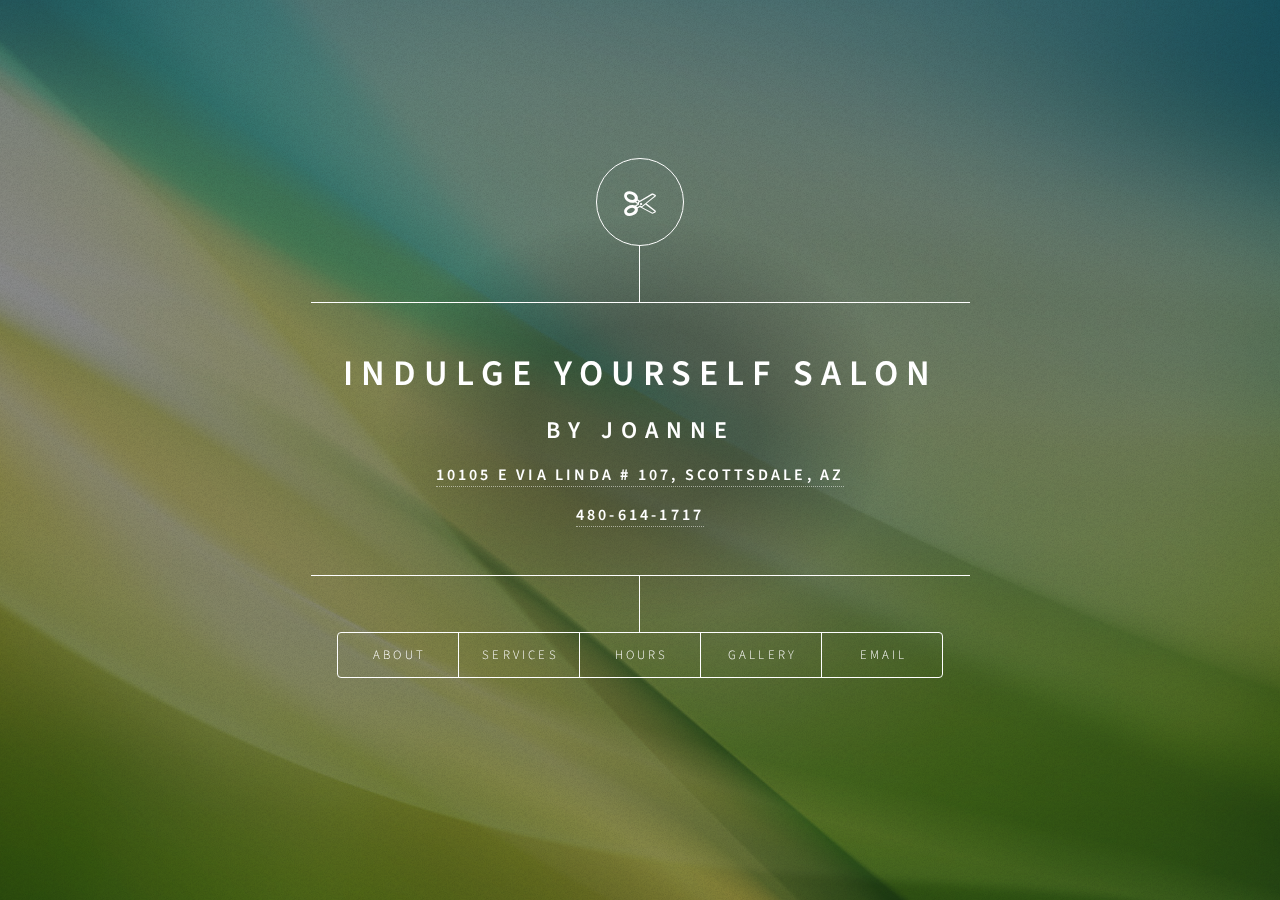
==== index.html @ 1e0bd19a "wain" ====
<!DOCTYPE HTML>
<!--
	Dimension by HTML5 UP
	html5up.net | @ajlkn
	Free for personal and commercial use under the CCA 3.0 license (html5up.net/license)
-->
<html>
	<head>
		<title>Indulge Yourself Salon</title>
		<meta charset="utf-8" />
		<meta name="viewport" content="width=device-width, initial-scale=1, user-scalable=no" />
		<link rel="stylesheet" href="assets/css/main.css" />
		<noscript><link rel="stylesheet" href="assets/css/noscript.css" /></noscript>
	</head>
	<body class="is-preload">

		<!-- Wrapper -->
			<div id="wrapper">

				<!-- Header -->
					<header id="header">
						<div class="logo">
							<span class="icon fa-scissors"></span>
						</div>
						<div class="content">
							<div class="inner">
								<h1>Indulge Yourself Salon</h1>
								<h2>By Joanne</h2>
								<h3><a href="https://www.google.com/maps/place/Indulge+Yourself+Salon/@33.5732045,-111.8633757,15z/data=!4m12!1m6!3m5!1s0x0:0x8d063bb800acb0d!2sIndulge+Yourself+Salon!8m2!3d33.5732045!4d-111.8633757!3m4!1s0x0:0x8d063bb800acb0d!8m2!3d33.5732045!4d-111.8633757" target="_blank">10105 E Via Linda # 107, Scottsdale, AZ</a></a></h3>
								<h3><a href="tel:480-614-1717">480-614-1717</a></a></h3>
							</div>
						</div>
						<nav>
							<ul>
								<li><a href="#about">About</a></li>
								<li><a href="#services">Services</a></li>
								<li><a href="#hours">Hours</a></li>
								<li><a href="#gallery">Gallery</a></li>
								<li><a href="#email">Email</a></li>
								<!--<li><a href="#elements">Elements</a></li>-->
							</ul>
						</nav>
					</header>

				<!-- Main -->
					<div id="main">

						<!-- Services -->
							<article id="services">
								<h2 class="major">Services</h2>
								<span class="image main"><img src="images/salonPanoramaCropped.jpeg" alt="" /></span>
								<h3 class="major">Hair Services</h3>
									<div class="grid-container1" style="padding-left:60px;">
										<div class="grid-item"><p>Women's Haircut &amp; Styling</p></div><div>60+</div>
										<div class="grid-item"><p>Men's Haircut &amp; Styling</p></div><div>37+</div>
										<div class="grid-item"><p>Styling Only</p></div><div>40+</div>
										<div class="grid-item"><p>Up-Do</p></div><div>60+</div>
										<div class="grid-item"><p>Child's Haircut &amp; Styling (ages under 10)</p></div><div>25</div>
										<div class="grid-item"><p>Girl's Haircut &amp; Styling (ages 10 ~ 17)</p></div><div>45+</div>
										<div class="grid-item"><p>Young Men's Haircut (ages 10~17)</p></div><div>31</div>
									</div>
								<h3 class="major">Color</h3>
									<div class="grid-container1" style="padding-left:60px;">
										<div class="grid-item"><p>Full Color</p></div><div>65+</div>
										<div class="grid-item"><p>Partial Highlights</p></div><div>78+</div>
										<div class="grid-item"><p>Full Highlights</p></div><div>90+</div>
										<div class="grid-item"><p>Color Correction</p></div><div>Consultation Required</div>
									</div>
								<h3 class="major">Perm/Relaxing</h3>
									<div class="grid-container1" style="padding-left:60px;">
										<div class="grid-item"><p>Perm</p></div><div>85+</div>
										<div class="grid-item"><p>Relaxer</p></div><div>85+</div>
									</div>
								<h3 class="major">Treatment</h3>
									<div class="grid-container1" style="padding-left:60px;">
										<div class="grid-item"><p>Deep Conditioning</p></div><div>26</div>
									</div>
							</article>

						<!-- About -->
							<article id="about">
								<h2 class="major">About</h2>
							<!-- <div style="opacity: 0 ! important"> -->
								<span class="image main" style="width:30% ! important; background-color:rgba(255,0,0,0) ! important; align:center ! important;"><img class="image main" src="images/joanne.png" alt="" /></span>
								<!-- </div> -->
								<p>Meet Joanne! She is an experienced hair stylist and the owner of Indulge Yourself Salon. With well over ten years of experience as a stylist, as well as numerous years as a business owner and manager, Joanne decided to open up her own salon right here in Scottsdale.</p>
								<p>Whether you need extensions, colouring, threading, or even a standard trim, our customers can rest assured that they will leave satisfied thanks to our skilled professionals. We use the highest quality products and equipment for our work, much of which can be viewed and purchased separately within the store.</p>
								<p>Got a group that needs preparation? No problem! Indulge Yourself Salon also can host wedding bridal parties and events thanks to our flexible hours and customer-focused practices. Feel free to get in contact either our receptionist either by phone or email to book an appointment, answer any questions, or even apply to join our team!</p>
							</article>

						<!-- Hours -->
						<article id="hours">
							<h2 class="major">Hours</h2>
							<span class="image main"><img src="images/salonFront1.jpeg" alt="" /></span>
								<div class="grid-container1">
									<div class="grid-item"><h4 class="major" style="padding-bottom:1px ! important;">Tuesday ~ Friday</h4></div><div>9:00 to 6:00</p></div>
									<div class="grid-item"><h4 class="major" style="padding-bottom:1px ! important;">Saturday</h4></div><div>9:00 to 5:00</p></div>
									<div class="grid-item"><h4 class="major" style="padding-bottom:1px ! important;">Sunday &amp; Monday</h4></div><div>Closed</p></div>
								</div>
						</article>

						<!-- Gallery -->
							<article id="gallery">
								<h2 class="major">Gallery</h2>
								<div class="row"> 
									<div class="column">
										<img class="image" src="images/gallery/1.jpeg">
										<img class="image" src="images/gallery/2.jpeg">
										<img class="image" src="images/gallery/3.jpeg">
										<img class="image" src="images/gallery/4.jpeg">
										<img class="image" src="images/gallery/5.jpeg">
									</div>
									<div class="column">
										<img class="image" src="images/gallery/6.jpeg">
										<img class="image" src="images/gallery/7.jpeg">
										<img class="image" src="images/gallery/8.jpeg">
										<img class="image" src="images/gallery/9.jpeg">
									</div> 
									<div class="column">
										<img class="image" src="images/gallery/10.jpeg">
										<img class="image" src="images/gallery/11.jpeg">
										<img class="image" src="images/gallery/13.jpeg">
										<img class="image" src="images/gallery/12.jpeg">
									</div>
								</div>
							</article>

						<!-- Contact -->
							<article id="email">
								<h2 class="major">Email</h2>
								<form action="https://formspree.io/jnissan2@hotmail.com" method="POST" />
									<div class="fields">
										<div class="field half">
											<label for="name">Name</label>
											<input type="text" name="name" id="name" />
										</div>
										<div class="field half">
											<label for="email">Email</label>
											<input type="text" name="email" id="email" />
										</div>
										<div class="field">
											<label for="message">Message</label>
											<textarea name="message" id="message" rows="4"></textarea>
										</div>
									</div>
									<ul class="actions">
										<li><input type="submit" value="Send Message" class="primary" /></li>
										<li><input type="reset" value="Reset" /></li>
									</ul>
								</form>
							</article>

						<!-- Elements -->
							<article id="elements">
								<h2 class="major">Elements</h2>

								<section>
									<h3 class="major">Text</h3>
									<p>This is <b>bold</b> and this is <strong>strong</strong>. This is <i>italic</i> and this is <em>emphasized</em>.
									This is <sup>superscript</sup> text and this is <sub>subscript</sub> text.
									This is <u>underlined</u> and this is code: <code>for (;;) { ... }</code>. Finally, <a href="#">this is a link</a>.</p>
									<hr />
									<h2>Heading Level 2</h2>
									<h3>Heading Level 3</h3>
									<h4>Heading Level 4</h4>
									<h5>Heading Level 5</h5>
									<h6>Heading Level 6</h6>
									<hr />
									<h4>Blockquote</h4>
									<blockquote>Fringilla nisl. Donec accumsan interdum nisi, quis tincidunt felis sagittis eget tempus euismod. Vestibulum ante ipsum primis in faucibus vestibulum. Blandit adipiscing eu felis iaculis volutpat ac adipiscing accumsan faucibus. Vestibulum ante ipsum primis in faucibus lorem ipsum dolor sit amet nullam adipiscing eu felis.</blockquote>
									<h4>Preformatted</h4>
									<pre><code>i = 0;

while (!deck.isInOrder()) {
    print 'Iteration ' + i;
    deck.shuffle();
    i++;
}

print 'It took ' + i + ' iterations to sort the deck.';</code></pre>
								</section>

								<section>
									<h3 class="major">Lists</h3>

									<h4>Unordered</h4>
									<ul>
										<li>Dolor pulvinar etiam.</li>
										<li>Sagittis adipiscing.</li>
										<li>Felis enim feugiat.</li>
									</ul>

									<h4>Alternate</h4>
									<ul class="alt">
										<li>Dolor pulvinar etiam.</li>
										<li>Sagittis adipiscing.</li>
										<li>Felis enim feugiat.</li>
									</ul>

									<h4>Ordered</h4>
									<ol>
										<li>Dolor pulvinar etiam.</li>
										<li>Etiam vel felis viverra.</li>
										<li>Felis enim feugiat.</li>
										<li>Dolor pulvinar etiam.</li>
										<li>Etiam vel felis lorem.</li>
										<li>Felis enim et feugiat.</li>
									</ol>
									<h4>Icons</h4>
									<ul class="icons">
										<li><a href="#" class="icon fa-twitter"><span class="label">Twitter</span></a></li>
										<li><a href="#" class="icon fa-facebook"><span class="label">Facebook</span></a></li>
										<li><a href="#" class="icon fa-instagram"><span class="label">Instagram</span></a></li>
										<li><a href="#" class="icon fa-github"><span class="label">Github</span></a></li>
									</ul>

									<h4>Actions</h4>
									<ul class="actions">
										<li><a href="#" class="button primary">Default</a></li>
										<li><a href="#" class="button">Default</a></li>
									</ul>
									<ul class="actions stacked">
										<li><a href="#" class="button primary">Default</a></li>
										<li><a href="#" class="button">Default</a></li>
									</ul>
								</section>

								<section>
									<h3 class="major">Table</h3>
									<h4>Default</h4>
									<div class="table-wrapper">
										<table>
											<thead>
												<tr>
													<th>Name</th>
													<th>Description</th>
													<th>Price</th>
												</tr>
											</thead>
											<tbody>
												<tr>
													<td>Item One</td>
													<td>Ante turpis integer aliquet porttitor.</td>
													<td>29.99</td>
												</tr>
												<tr>
													<td>Item Two</td>
													<td>Vis ac commodo adipiscing arcu aliquet.</td>
													<td>19.99</td>
												</tr>
												<tr>
													<td>Item Three</td>
													<td> Morbi faucibus arcu accumsan lorem.</td>
													<td>29.99</td>
												</tr>
												<tr>
													<td>Item Four</td>
													<td>Vitae integer tempus condimentum.</td>
													<td>19.99</td>
												</tr>
												<tr>
													<td>Item Five</td>
													<td>Ante turpis integer aliquet porttitor.</td>
													<td>29.99</td>
												</tr>
											</tbody>
											<tfoot>
												<tr>
													<td colspan="2"></td>
													<td>100.00</td>
												</tr>
											</tfoot>
										</table>
									</div>

									<h4>Alternate</h4>
									<div class="table-wrapper">
										<table class="alt">
											<thead>
												<tr>
													<th>Name</th>
													<th>Description</th>
													<th>Price</th>
												</tr>
											</thead>
											<tbody>
												<tr>
													<td>Item One</td>
													<td>Ante turpis integer aliquet porttitor.</td>
													<td>29.99</td>
												</tr>
												<tr>
													<td>Item Two</td>
													<td>Vis ac commodo adipiscing arcu aliquet.</td>
													<td>19.99</td>
												</tr>
												<tr>
													<td>Item Three</td>
													<td> Morbi faucibus arcu accumsan lorem.</td>
													<td>29.99</td>
												</tr>
												<tr>
													<td>Item Four</td>
													<td>Vitae integer tempus condimentum.</td>
													<td>19.99</td>
												</tr>
												<tr>
													<td>Item Five</td>
													<td>Ante turpis integer aliquet porttitor.</td>
													<td>29.99</td>
												</tr>
											</tbody>
											<tfoot>
												<tr>
													<td colspan="2"></td>
													<td>100.00</td>
												</tr>
											</tfoot>
										</table>
									</div>
								</section>

								<section>
									<h3 class="major">Buttons</h3>
									<ul class="actions">
										<li><a href="#" class="button primary">Primary</a></li>
										<li><a href="#" class="button">Default</a></li>
									</ul>
									<ul class="actions">
										<li><a href="#" class="button">Default</a></li>
										<li><a href="#" class="button small">Small</a></li>
									</ul>
									<ul class="actions">
										<li><a href="#" class="button primary icon fa-download">Icon</a></li>
										<li><a href="#" class="button icon fa-download">Icon</a></li>
									</ul>
									<ul class="actions">
										<li><span class="button primary disabled">Disabled</span></li>
										<li><span class="button disabled">Disabled</span></li>
									</ul>
								</section>

								<section>
									<h3 class="major">Form</h3>
									<form method="post" action="#">
										<div class="fields">
											<div class="field half">
												<label for="demo-name">Name</label>
												<input type="text" name="demo-name" id="demo-name" value="" placeholder="Jane Doe" />
											</div>
											<div class="field half">
												<label for="demo-email">Email</label>
												<input type="email" name="demo-email" id="demo-email" value="" placeholder="jane@untitled.tld" />
											</div>
											<div class="field">
												<label for="demo-category">Category</label>
												<select name="demo-category" id="demo-category">
													<option value="">-</option>
													<option value="1">Manufacturing</option>
													<option value="1">Shipping</option>
													<option value="1">Administration</option>
													<option value="1">Human Resources</option>
												</select>
											</div>
											<div class="field half">
												<input type="radio" id="demo-priority-low" name="demo-priority" checked>
												<label for="demo-priority-low">Low</label>
											</div>
											<div class="field half">
												<input type="radio" id="demo-priority-high" name="demo-priority">
												<label for="demo-priority-high">High</label>
											</div>
											<div class="field half">
												<input type="checkbox" id="demo-copy" name="demo-copy">
												<label for="demo-copy">Email me a copy</label>
											</div>
											<div class="field half">
												<input type="checkbox" id="demo-human" name="demo-human" checked>
												<label for="demo-human">Not a robot</label>
											</div>
											<div class="field">
												<label for="demo-message">Message</label>
												<textarea name="demo-message" id="demo-message" placeholder="Enter your message" rows="6"></textarea>
											</div>
										</div>
										<ul class="actions">
											<li><input type="submit" value="Send Message" class="primary" /></li>
											<li><input type="reset" value="Reset" /></li>
										</ul>
									</form>
								</section>

							</article>

					</div>

				<!-- Footer -->
					<footer id="footer">
						<p></p>
					</footer>

			</div>

		<!-- BG -->
			<div id="bg"></div>

		<!-- Scripts -->
			<script src="assets/js/jquery.min.js"></script>
			<script src="assets/js/browser.min.js"></script>
			<script src="assets/js/breakpoints.min.js"></script>
			<script src="assets/js/util.js"></script>
			<script src="assets/js/main.js"></script>

	</body>
</html>
---- assets/css/main.css ----
@import url(font-awesome.min.css);
@import url("https://fonts.googleapis.com/css?family=Source+Sans+Pro:300italic,600italic,300,600");

/*
	Dimension by HTML5 UP
	html5up.net | @ajlkn
	Free for personal and commercial use under the CCA 3.0 license (html5up.net/license)
*/

html, body, div, span, applet, object,
iframe, h1, h2, h3, h4, h5, h6, p, blockquote,
pre, a, abbr, acronym, address, big, cite,
code, del, dfn, em, img, ins, kbd, q, s, samp,
small, strike, strong, sub, sup, tt, var, b,
u, i, center, dl, dt, dd, ol, ul, li, fieldset,
form, label, legend, table, caption, tbody,
tfoot, thead, tr, th, td, article, aside,
canvas, details, embed, figure, figcaption,
footer, header, hgroup, menu, nav, output, ruby,
section, summary, time, mark, audio, video {
	margin: 0;
	padding: 0;
	border: 0;
	font-size: 100%;
	font: inherit;
	vertical-align: baseline;}

article, aside, details, figcaption, figure,
footer, header, hgroup, menu, nav, section {
	display: block;}

body {
	line-height: 1;
}

ol, ul {
	list-style: none;
}

blockquote, q {
	quotes: none;
}

	blockquote:before, blockquote:after, q:before, q:after {
		content: '';
		content: none;
	}

table {
	border-collapse: collapse;
	border-spacing: 0;
}

body {
	-webkit-text-size-adjust: none;
}

mark {
	background-color: transparent;
	color: inherit;
}

input::-moz-focus-inner {
	border: 0;
	padding: 0;
}

input, select, textarea {
	-moz-appearance: none;
	-webkit-appearance: none;
	-ms-appearance: none;
	appearance: none;
}

/* Basic */

	@-ms-viewport {
		width: device-width;
	}

	@media screen and (max-width: 480px) {

		html, body {
			min-width: 320px;
		}

	}

	html {
		box-sizing: border-box;
	}

	*, *:before, *:after {
		box-sizing: inherit;
	}

	body {
		background: #1b1f22;
	}

		body.is-preload *, body.is-preload *:before, body.is-preload *:after {
			-moz-animation: none !important;
			-webkit-animation: none !important;
			-ms-animation: none !important;
			animation: none !important;
			-moz-transition: none !important;
			-webkit-transition: none !important;
			-ms-transition: none !important;
			transition: none !important;
		}

/* Type */

	html {
		font-size: 16pt;
	}

		@media screen and (max-width: 1680px) {

			html {
				font-size: 12pt;
			}

		}

		@media screen and (max-width: 736px) {

			html {
				font-size: 11pt;
			}

		}

		@media screen and (max-width: 360px) {

			html {
				font-size: 10pt;
			}

		}

	body, input, select, textarea {
		color: #ffffff;
		font-family: "Source Sans Pro", sans-serif;
		font-weight: 300;
		font-size: 1rem;
		line-height: 1.65;
	}

	a {
		-moz-transition: color 0.2s ease-in-out, background-color 0.2s ease-in-out, border-bottom-color 0.2s ease-in-out;
		-webkit-transition: color 0.2s ease-in-out, background-color 0.2s ease-in-out, border-bottom-color 0.2s ease-in-out;
		-ms-transition: color 0.2s ease-in-out, background-color 0.2s ease-in-out, border-bottom-color 0.2s ease-in-out;
		transition: color 0.2s ease-in-out, background-color 0.2s ease-in-out, border-bottom-color 0.2s ease-in-out;
		border-bottom: dotted 1px rgba(255, 255, 255, 0.5);
		text-decoration: none;
		color: inherit;
	}

		a:hover {
			border-bottom-color: transparent;
		}

	strong, b {
		color: #ffffff;
		font-weight: 600;
	}

	em, i {
		font-style: italic;
	}

	p {
		margin: 0 0 2rem 0;
	}

	h1, h2, h3, h4, h5, h6 {
		color: #ffffff;
		font-weight: 600;
		line-height: 1.5;
		margin: 0 0 1rem 0;
		text-transform: uppercase;
		letter-spacing: 0.2rem;
	}

		h1 a, h2 a, h3 a, h4 a, h5 a, h6 a {
			color: inherit;
			text-decoration: none;
		}

		h1.major, h2.major, h3.major, h4.major, h5.major, h6.major {
			border-bottom: solid 1px #ffffff;
			width: -moz-max-content;
			width: -webkit-max-content;
			width: -ms-max-content;
			width: max-content;
			padding-bottom: 0.5rem;
			/* margin: 0 0 2rem 0; */
		}

	h1 {
		font-size: 2.25rem;
		line-height: 1.3;
		letter-spacing: 0.5rem;
	}

	h2 {
		font-size: 1.5rem;
		line-height: 1.4;
		letter-spacing: 0.5rem;
	}

	h3 {
		font-size: 1rem;
	}

	h4 {
		font-size: 1rem;
	}

	h5 {
		font-size: 0.7rem;
	}

	h6 {
		font-size: 0.6rem;
	}

	@media screen and (max-width: 736px) {

		h1 {
			font-size: 1.75rem;
			line-height: 1.4;
		}

		h2 {
			font-size: 1.25em;
			line-height: 1.5;
		}

	}

	sub {
		font-size: 0.8rem;
		position: relative;
		top: 0.5rem;
	}

	sup {
		font-size: 0.8rem;
		position: relative;
		top: -0.5rem;
	}

	blockquote {
		border-left: solid 4px #ffffff;
		font-style: italic;
		margin: 0 0 2rem 0;
		padding: 0.5rem 0 0.5rem 2rem;
	}

	code {
		background: rgba(255, 255, 255, 0.075);
		border-radius: 4px;
		font-family: "Courier New", monospace;
		font-size: 0.9rem;
		margin: 0 0.25rem;
		padding: 0.25rem 0.65rem;
	}

	pre {
		-webkit-overflow-scrolling: touch;
		font-family: "Courier New", monospace;
		font-size: 0.9rem;
		margin: 0 0 2rem 0;
	}

		pre code {
			display: block;
			line-height: 1.75;
			padding: 1rem 1.5rem;
			overflow-x: auto;
		}

	hr {
		border: 0;
		border-bottom: solid 1px #ffffff;
		margin: 2.75rem 0;
	}

	.align-left {
		text-align: left;
	}

	.align-center {
		text-align: center;
	}

	.align-right {
		text-align: right;
	}

/* Form */

	form {
		margin: 0 0 2rem 0;
	}

		form > :last-child {
			margin-bottom: 0;
		}

		form > .fields {
			display: -moz-flex;
			display: -webkit-flex;
			display: -ms-flex;
			display: flex;
			-moz-flex-wrap: wrap;
			-webkit-flex-wrap: wrap;
			-ms-flex-wrap: wrap;
			flex-wrap: wrap;
			width: calc(100% + 3rem);
			margin: -1.5rem 0 2rem -1.5rem;
		}

			form > .fields > .field {
				-moz-flex-grow: 0;
				-webkit-flex-grow: 0;
				-ms-flex-grow: 0;
				flex-grow: 0;
				-moz-flex-shrink: 0;
				-webkit-flex-shrink: 0;
				-ms-flex-shrink: 0;
				flex-shrink: 0;
				padding: 1.5rem 0 0 1.5rem;
				width: calc(100% - 1.5rem);
			}

				form > .fields > .field.half {
					width: calc(50% - 0.75rem);
				}

				form > .fields > .field.third {
					width: calc(100%/3 - 0.5rem);
				}

				form > .fields > .field.quarter {
					width: calc(25% - 0.375rem);
				}

		@media screen and (max-width: 480px) {

			form > .fields {
				width: calc(100% + 3rem);
				margin: -1.5rem 0 2rem -1.5rem;
			}

				form > .fields > .field {
					padding: 1.5rem 0 0 1.5rem;
					width: calc(100% - 1.5rem);
				}

					form > .fields > .field.half {
						width: calc(100% - 1.5rem);
					}

					form > .fields > .field.third {
						width: calc(100% - 1.5rem);
					}

					form > .fields > .field.quarter {
						width: calc(100% - 1.5rem);
					}

		}

	label {
		color: #ffffff;
		display: block;
		font-size: 0.8rem;
		font-weight: 300;
		letter-spacing: 0.2rem;
		line-height: 1.5;
		margin: 0 0 1rem 0;
		text-transform: uppercase;
	}

	input[type="text"],
	input[type="password"],
	input[type="email"],
	input[type="tel"],
	select,
	textarea {
		-moz-appearance: none;
		-webkit-appearance: none;
		-ms-appearance: none;
		appearance: none;
		-moz-transition: border-color 0.2s ease-in-out, box-shadow 0.2s ease-in-out, background-color 0.2s ease-in-out;
		-webkit-transition: border-color 0.2s ease-in-out, box-shadow 0.2s ease-in-out, background-color 0.2s ease-in-out;
		-ms-transition: border-color 0.2s ease-in-out, box-shadow 0.2s ease-in-out, background-color 0.2s ease-in-out;
		transition: border-color 0.2s ease-in-out, box-shadow 0.2s ease-in-out, background-color 0.2s ease-in-out;
		background-color: transparent;
		border-radius: 4px;
		border: solid 1px #ffffff;
		color: inherit;
		display: block;
		outline: 0;
		padding: 0 1rem;
		text-decoration: none;
		width: 100%;
	}

		input[type="text"]:invalid,
		input[type="password"]:invalid,
		input[type="email"]:invalid,
		input[type="tel"]:invalid,
		select:invalid,
		textarea:invalid {
			box-shadow: none;
		}

		input[type="text"]:focus,
		input[type="password"]:focus,
		input[type="email"]:focus,
		input[type="tel"]:focus,
		select:focus,
		textarea:focus {
			background: rgba(255, 255, 255, 0.075);
			border-color: #ffffff;
			box-shadow: 0 0 0 1px #ffffff;
		}

	select {
		background-image: url("data:image/svg+xml;charset=utf8,%3Csvg xmlns='http://www.w3.org/2000/svg' width='40' height='40' preserveAspectRatio='none' viewBox='0 0 40 40'%3E%3Cpath d='M9.4,12.3l10.4,10.4l10.4-10.4c0.2-0.2,0.5-0.4,0.9-0.4c0.3,0,0.6,0.1,0.9,0.4l3.3,3.3c0.2,0.2,0.4,0.5,0.4,0.9 c0,0.4-0.1,0.6-0.4,0.9L20.7,31.9c-0.2,0.2-0.5,0.4-0.9,0.4c-0.3,0-0.6-0.1-0.9-0.4L4.3,17.3c-0.2-0.2-0.4-0.5-0.4-0.9 c0-0.4,0.1-0.6,0.4-0.9l3.3-3.3c0.2-0.2,0.5-0.4,0.9-0.4S9.1,12.1,9.4,12.3z' fill='%23ffffff' /%3E%3C/svg%3E");
		background-size: 1.25rem;
		background-repeat: no-repeat;
		background-position: calc(100% - 1rem) center;
		height: 2.75rem;
		padding-right: 2.75rem;
		text-overflow: ellipsis;
	}

		select option {
			color: #ffffff;
			background: #1b1f22;
		}

		select:focus::-ms-value {
			background-color: transparent;
		}

		select::-ms-expand {
			display: none;
		}

	input[type="text"],
	input[type="password"],
	input[type="email"],
	select {
		height: 2.75rem;
	}

	textarea {
		padding: 0.75rem 1rem;
	}

	input[type="checkbox"],
	input[type="radio"] {
		-moz-appearance: none;
		-webkit-appearance: none;
		-ms-appearance: none;
		appearance: none;
		display: block;
		float: left;
		margin-right: -2rem;
		opacity: 0;
		width: 1rem;
		z-index: -1;
	}

		input[type="checkbox"] + label,
		input[type="radio"] + label {
			text-decoration: none;
			-moz-user-select: none;
			-webkit-user-select: none;
			-ms-user-select: none;
			user-select: none;
			color: #ffffff;
			cursor: pointer;
			display: inline-block;
			font-size: 0.8rem;
			font-weight: 300;
			margin: 0 0 0.5rem 0;
			padding-left: 2.65rem;
			padding-right: 0.75rem;
			position: relative;
		}

			input[type="checkbox"] + label:before,
			input[type="radio"] + label:before {
				-moz-osx-font-smoothing: grayscale;
				-webkit-font-smoothing: antialiased;
				font-family: FontAwesome;
				font-style: normal;
				font-weight: normal;
				text-transform: none !important;
			}

			input[type="checkbox"] + label:before,
			input[type="radio"] + label:before {
				-moz-transition: border-color 0.2s ease-in-out, box-shadow 0.2s ease-in-out, background-color 0.2s ease-in-out;
				-webkit-transition: border-color 0.2s ease-in-out, box-shadow 0.2s ease-in-out, background-color 0.2s ease-in-out;
				-ms-transition: border-color 0.2s ease-in-out, box-shadow 0.2s ease-in-out, background-color 0.2s ease-in-out;
				transition: border-color 0.2s ease-in-out, box-shadow 0.2s ease-in-out, background-color 0.2s ease-in-out;
				border-radius: 4px;
				border: solid 1px #ffffff;
				content: '';
				display: inline-block;
				height: 1.65rem;
				left: 0;
				line-height: calc(1.58125rem + 0em);
				position: absolute;
				text-align: center;
				top: -0.125rem;
				width: 1.65rem;
			}

		input[type="checkbox"]:checked + label:before,
		input[type="radio"]:checked + label:before {
			background: #ffffff !important;
			border-color: #ffffff !important;
			color: #1b1f22;
			content: '\f00c';
		}

		input[type="checkbox"]:focus + label:before,
		input[type="radio"]:focus + label:before {
			background: rgba(255, 255, 255, 0.075);
			border-color: #ffffff;
			box-shadow: 0 0 0 1px #ffffff;
		}

	input[type="checkbox"] + label:before {
		border-radius: 4px;
	}

	input[type="radio"] + label:before {
		border-radius: 100%;
	}

	::-webkit-input-placeholder {
		color: rgba(255, 255, 255, 0.5) !important;
		opacity: 1.0;
	}

	:-moz-placeholder {
		color: rgba(255, 255, 255, 0.5) !important;
		opacity: 1.0;
	}

	::-moz-placeholder {
		color: rgba(255, 255, 255, 0.5) !important;
		opacity: 1.0;
	}

	:-ms-input-placeholder {
		color: rgba(255, 255, 255, 0.5) !important;
		opacity: 1.0;
	}

	.formerize-placeholder {
		color: rgba(255, 255, 255, 0.5) !important;
		opacity: 1.0;
	}

/* Box */

	.box {
		border-radius: 4px;
		border: solid 1px #ffffff;
		margin-bottom: 2rem;
		padding: 1.5em;
	}

		.box > :last-child,
		.box > :last-child > :last-child,
		.box > :last-child > :last-child > :last-child {
			margin-bottom: 0;
		}

		.box.alt {
			border: 0;
			border-radius: 0;
			padding: 0;
		}

/* Icon */

	.icon {
		text-decoration: none;
		border-bottom: none;
		position: relative;
	}

		.icon:before {
			-moz-osx-font-smoothing: grayscale;
			-webkit-font-smoothing: antialiased;
			font-family: FontAwesome;
			font-style: normal;
			font-weight: normal;
			text-transform: none !important;
		}

		.icon > .label {
			display: none;
		}

/* Image */

	.image {
		border-radius: 4px;
		border:1px solid rgb(255,255,255);
		display: inline-block;
		position: relative;
	}

		.image:before {
			pointer-events: none;
			background-image: url("../../images/overlay.png");
			background-color: rgba(19, 21, 25, 0.5);
			border-radius: 4px;
			content: '';
			display: block;
			height: 100%;
			left: 0;
			opacity: 0.5;
			position: absolute;
			top: 0;
			width: 100%;
		}

		.image img {
			border-radius: 4px;
			display: block;
		}

		.image.left, .image.right {
			max-width: 40%;
		}

			.image.left img, .image.right img {
				width: 100%;
			}

		.image.left {
			float: left;
			padding: 0 1.5em 1em 0;
			top: 0.25em;
		}

		.image.right {
			float: right;
			padding: 0 0 1em 1.5em;
			top: 0.25em;
		}

		.image.fit {
			display: block;
			margin: 0 0 2rem 0;
			width: 100%;
		}

			.image.fit img {
				width: 100%;
			}

		.image.main {
			display: block;
			margin: 2.5rem 0;
			width: 100%; 
			align-items: center;
			margin-left: auto; 
			margin-right: auto;
		}

			.image.main img {
				width: 100%;
				margin: 0rem 0;
				margin-left: auto;
				margin-right: auto;
			}

		@media screen and (max-width: 736px) {

			.image.main {
				margin: 2rem 0;
			}

		}

		@media screen and (max-width: 480px) {

			.image.main {
				margin: 1.5rem 0;
			}

		}

/* List */

	ol {
		list-style: decimal;
		margin: 0 0 2rem 0;
		padding-left: 1.25em;
	}

		ol li {
			padding-left: 0.25em;
		}

	ul {
		list-style: disc;
		margin: 0 0 2rem 0;
		padding-left: 1em;
	}

		ul li {
			padding-left: 0.5em;
		}

		ul.alt {
			list-style: none;
			padding-left: 0;
		}

			ul.alt li {
				border-top: solid 1px #ffffff;
				padding: 0.5em 0;
			}

				ul.alt li:first-child {
					border-top: 0;
					padding-top: 0;
				}

	dl {
		margin: 0 0 2rem 0;
	}

		dl dt {
			display: block;
			font-weight: 600;
			margin: 0 0 1rem 0;
		}

		dl dd {
			margin-left: 2rem;
		}

/* Actions */

	ul.actions {
		display: -moz-flex;
		display: -webkit-flex;
		display: -ms-flex;
		display: flex;
		cursor: default;
		list-style: none;
		margin-left: -1rem;
		padding-left: 0;
	}

		ul.actions li {
			padding: 0 0 0 1rem;
			vertical-align: middle;
		}

		ul.actions.special {
			-moz-justify-content: center;
			-webkit-justify-content: center;
			-ms-justify-content: center;
			justify-content: center;
			width: 100%;
			margin-left: 0;
		}

			ul.actions.special li:first-child {
				padding-left: 0;
			}

		ul.actions.stacked {
			-moz-flex-direction: column;
			-webkit-flex-direction: column;
			-ms-flex-direction: column;
			flex-direction: column;
			margin-left: 0;
		}

			ul.actions.stacked li {
				padding: 1.3rem 0 0 0;
			}

				ul.actions.stacked li:first-child {
					padding-top: 0;
				}

		ul.actions.fit {
			width: calc(100% + 1rem);
		}

			ul.actions.fit li {
				-moz-flex-grow: 1;
				-webkit-flex-grow: 1;
				-ms-flex-grow: 1;
				flex-grow: 1;
				-moz-flex-shrink: 1;
				-webkit-flex-shrink: 1;
				-ms-flex-shrink: 1;
				flex-shrink: 1;
				width: 100%;
			}

				ul.actions.fit li > * {
					width: 100%;
				}

			ul.actions.fit.stacked {
				width: 100%;
			}

		@media screen and (max-width: 480px) {

			ul.actions:not(.fixed) {
				-moz-flex-direction: column;
				-webkit-flex-direction: column;
				-ms-flex-direction: column;
				flex-direction: column;
				margin-left: 0;
				width: 100% !important;
			}

				ul.actions:not(.fixed) li {
					-moz-flex-grow: 1;
					-webkit-flex-grow: 1;
					-ms-flex-grow: 1;
					flex-grow: 1;
					-moz-flex-shrink: 1;
					-webkit-flex-shrink: 1;
					-ms-flex-shrink: 1;
					flex-shrink: 1;
					padding: 1rem 0 0 0;
					text-align: center;
					width: 100%;
				}

					ul.actions:not(.fixed) li > * {
						width: 100%;
					}

					ul.actions:not(.fixed) li:first-child {
						padding-top: 0;
					}

					ul.actions:not(.fixed) li input[type="submit"],
					ul.actions:not(.fixed) li input[type="reset"],
					ul.actions:not(.fixed) li input[type="button"],
					ul.actions:not(.fixed) li button,
					ul.actions:not(.fixed) li .button {
						width: 100%;
					}

						ul.actions:not(.fixed) li input[type="submit"].icon:before,
						ul.actions:not(.fixed) li input[type="reset"].icon:before,
						ul.actions:not(.fixed) li input[type="button"].icon:before,
						ul.actions:not(.fixed) li button.icon:before,
						ul.actions:not(.fixed) li .button.icon:before {
							margin-left: -0.5em;
						}

		}

/* Icons */

	ul.icons {
		cursor: default;
		list-style: none;
		padding-left: 0;
	}

		ul.icons li {
			display: inline-block;
			padding: 0 0.75em 0 0;
		}

			ul.icons li:last-child {
				padding-right: 0;
			}

			ul.icons li a {
				border-radius: 100%;
				box-shadow: inset 0 0 0 1px #ffffff;
				display: inline-block;
				height: 2.25rem;
				line-height: 2.25rem;
				text-align: center;
				width: 2.25rem;
			}

				ul.icons li a:hover {
					background-color: rgba(255, 255, 255, 0.075);
				}

				ul.icons li a:active {
					background-color: rgba(255, 255, 255, 0.175);
				}

/* Table */

	.table-wrapper {
		-webkit-overflow-scrolling: touch;
		overflow-x: auto;
	}

	table {
		margin: 0 0 2rem 0;
		width: 100%;
	}

		table tbody tr {
			border: solid 1px #ffffff;
			border-left: 0;
			border-right: 0;
		}

			table tbody tr:nth-child(2n + 1) {
				background-color: rgba(255, 255, 255, 0.075);
			}

		table td {
			padding: 0.75em 0.75em;
		}

		table th {
			color: #ffffff;
			font-size: 0.9em;
			font-weight: 600;
			padding: 0 0.75em 0.75em 0.75em;
			text-align: left;
		}

		table thead {
			border-bottom: solid 2px #ffffff;
		}

		table tfoot {
			border-top: solid 2px #ffffff;
		}

		table.alt {
			border-collapse: separate;
		}

			table.alt tbody tr td {
				border: solid 1px #ffffff;
				border-left-width: 0;
				border-top-width: 0;
			}

				table.alt tbody tr td:first-child {
					border-left-width: 1px;
				}

			table.alt tbody tr:first-child td {
				border-top-width: 1px;
			}

			table.alt thead {
				border-bottom: 0;
			}

			table.alt tfoot {
				border-top: 0;
			}

/* Button */

	input[type="submit"],
	input[type="reset"],
	input[type="button"],
	button,
	.button {
		-moz-appearance: none;
		-webkit-appearance: none;
		-ms-appearance: none;
		appearance: none;
		-moz-transition: background-color 0.2s ease-in-out, color 0.2s ease-in-out;
		-webkit-transition: background-color 0.2s ease-in-out, color 0.2s ease-in-out;
		-ms-transition: background-color 0.2s ease-in-out, color 0.2s ease-in-out;
		transition: background-color 0.2s ease-in-out, color 0.2s ease-in-out;
		background-color: transparent;
		border-radius: 4px;
		border: 0;
		box-shadow: inset 0 0 0 1px #ffffff;
		color: #ffffff !important;
		cursor: pointer;
		display: inline-block;
		font-size: 0.8rem;
		font-weight: 300;
		height: 2.75rem;
		letter-spacing: 0.2rem;
		line-height: 2.75rem;
		outline: 0;
		padding: 0 1.25rem 0 1.35rem;
		text-align: center;
		text-decoration: none;
		text-transform: uppercase;
		white-space: nowrap;
	}

		input[type="submit"]:hover,
		input[type="reset"]:hover,
		input[type="button"]:hover,
		button:hover,
		.button:hover {
			background-color: rgba(255, 255, 255, 0.075);
		}

		input[type="submit"]:active,
		input[type="reset"]:active,
		input[type="button"]:active,
		button:active,
		.button:active {
			background-color: rgba(255, 255, 255, 0.175);
		}

		input[type="submit"].icon:before,
		input[type="reset"].icon:before,
		input[type="button"].icon:before,
		button.icon:before,
		.button.icon:before {
			margin-right: 0.5em;
		}

		input[type="submit"].fit,
		input[type="reset"].fit,
		input[type="button"].fit,
		button.fit,
		.button.fit {
			width: 100%;
		}

		input[type="submit"].small,
		input[type="reset"].small,
		input[type="button"].small,
		button.small,
		.button.small {
			font-size: 0.6rem;
			height: 2.0625rem;
			line-height: 2.0625rem;
		}

		input[type="submit"].primary,
		input[type="reset"].primary,
		input[type="button"].primary,
		button.primary,
		.button.primary {
			background-color: #ffffff;
			color: #1b1f22 !important;
			font-weight: 600;
		}

		input[type="submit"].disabled, input[type="submit"]:disabled,
		input[type="reset"].disabled,
		input[type="reset"]:disabled,
		input[type="button"].disabled,
		input[type="button"]:disabled,
		button.disabled,
		button:disabled,
		.button.disabled,
		.button:disabled {
			pointer-events: none;
			cursor: default;
			opacity: 0.25;
		}

	input[type="submit"],
	input[type="reset"],
	input[type="button"],
	button {
		line-height: calc(2.75rem - 2px);
	}

/* BG */

	#bg {
		-moz-transform: scale(1.0);
		-webkit-transform: scale(1.0);
		-ms-transform: scale(1.0);
		transform: scale(1.0);
		-webkit-backface-visibility: hidden;
		position: fixed;
		top: 0;
		left: 0;
		width: 100%;
		height: 100vh;
		z-index: 1;
	}

		#bg:before, #bg:after {
			content: '';
			display: block;
			position: absolute;
			top: 0;
			left: 0;
			width: 100%;
			height: 100%;
		}

		#bg:before {
			-moz-transition: background-color 2.5s ease-in-out;
			-webkit-transition: background-color 2.5s ease-in-out;
			-ms-transition: background-color 2.5s ease-in-out;
			transition: background-color 2.5s ease-in-out;
			-moz-transition-delay: 0.75s;
			-webkit-transition-delay: 0.75s;
			-ms-transition-delay: 0.75s;
			transition-delay: 0.75s;
			background-image: linear-gradient(to top, rgba(19, 21, 25, 0.5), rgba(19, 21, 25, 0.5)), url("../../images/overlay.png");
			background-size: auto, 256px 256px;
			background-position: center, center;
			background-repeat: no-repeat, repeat;
			z-index: 2;
		}

		#bg:after {
			-moz-transform: scale(1.125);
			-webkit-transform: scale(1.125);
			-ms-transform: scale(1.125);
			transform: scale(1.125);
			-moz-transition: -moz-transform 0.325s ease-in-out, -moz-filter 0.325s ease-in-out;
			-webkit-transition: -webkit-transform 0.325s ease-in-out, -webkit-filter 0.325s ease-in-out;
			-ms-transition: -ms-transform 0.325s ease-in-out, -ms-filter 0.325s ease-in-out;
			transition: transform 0.325s ease-in-out, filter 0.325s ease-in-out;
			background-image: url("../../images/background5.jpg");
			background-position: center;
			background-size: cover;
			background-repeat: no-repeat;
			z-index: 1;
		}

		body.is-article-visible #bg:after {
			-moz-transform: scale(1.0825);
			-webkit-transform: scale(1.0825);
			-ms-transform: scale(1.0825);
			transform: scale(1.0825);
			-moz-filter: blur(0.2rem);
			-webkit-filter: blur(0.2rem);
			-ms-filter: blur(0.2rem);
			filter: blur(0.2rem);
		}

		body.is-preload #bg:before {
			background-color: #000000;
		}

/* Wrapper */

	#wrapper {
		display: -moz-flex;
		display: -webkit-flex;
		display: -ms-flex;
		display: flex;
		-moz-flex-direction: column;
		-webkit-flex-direction: column;
		-ms-flex-direction: column;
		flex-direction: column;
		-moz-align-items: center;
		-webkit-align-items: center;
		-ms-align-items: center;
		align-items: center;
		-moz-justify-content: space-between;
		-webkit-justify-content: space-between;
		-ms-justify-content: space-between;
		justify-content: space-between;
		position: relative;
		min-height: 100vh;
		width: 100%;
		padding: 4rem 2rem;
		z-index: 3;
	}

		#wrapper:before {
			content: '';
			display: block;
		}

		@media screen and (max-width: 1680px) {

			#wrapper {
				padding: 3rem 2rem;
			}

		}

		@media screen and (max-width: 736px) {

			#wrapper {
				padding: 2rem 1rem;
			}

		}

		@media screen and (max-width: 480px) {

			#wrapper {
				padding: 1rem;
			}

		}

/* Header */

	#header {
		display: -moz-flex;
		display: -webkit-flex;
		display: -ms-flex;
		display: flex;
		-moz-flex-direction: column;
		-webkit-flex-direction: column;
		-ms-flex-direction: column;
		flex-direction: column;
		-moz-align-items: center;
		-webkit-align-items: center;
		-ms-align-items: center;
		align-items: center;
		-moz-transition: -moz-transform 0.325s ease-in-out, -moz-filter 0.325s ease-in-out, opacity 0.325s ease-in-out;
		-webkit-transition: -webkit-transform 0.325s ease-in-out, -webkit-filter 0.325s ease-in-out, opacity 0.325s ease-in-out;
		-ms-transition: -ms-transform 0.325s ease-in-out, -ms-filter 0.325s ease-in-out, opacity 0.325s ease-in-out;
		transition: transform 0.325s ease-in-out, filter 0.325s ease-in-out, opacity 0.325s ease-in-out;
		background-image: -moz-radial-gradient(rgba(0, 0, 0, 0.25) 25%, rgba(0, 0, 0, 0) 55%);
		background-image: -webkit-radial-gradient(rgba(0, 0, 0, 0.25) 25%, rgba(0, 0, 0, 0) 55%);
		background-image: -ms-radial-gradient(rgba(0, 0, 0, 0.25) 25%, rgba(0, 0, 0, 0) 55%);
		background-image: radial-gradient(rgba(0, 0, 0, 0.25) 25%, rgba(0, 0, 0, 0) 55%);
		max-width: 100%;
		text-align: center;
	}

		#header > * {
			-moz-transition: opacity 0.325s ease-in-out;
			-webkit-transition: opacity 0.325s ease-in-out;
			-ms-transition: opacity 0.325s ease-in-out;
			transition: opacity 0.325s ease-in-out;
			position: relative;
			margin-top: 3.5rem;
		}

			#header > *:before {
				content: '';
				display: block;
				position: absolute;
				top: calc(-3.5rem - 1px);
				left: calc(50% - 1px);
				width: 1px;
				height: calc(3.5rem + 1px);
				background: #ffffff;
			}

		#header > :first-child {
			margin-top: 0;
		}

			#header > :first-child:before {
				display: none;
			}

		#header .logo {
			width: 5.5rem;
			height: 5.5rem;
			line-height: 5.5rem;
			border: solid 1px #ffffff;
			border-radius: 100%;
		}

			#header .logo .icon:before {
				font-size: 2rem;
			}

		#header .content {
			border-style: solid;
			border-color: #ffffff;
			border-top-width: 1px;
			border-bottom-width: 1px;
			max-width: 100%;
		}

			#header .content .inner {
				-moz-transition: max-height 0.75s ease, padding 0.75s ease, opacity 0.325s ease-in-out;
				-webkit-transition: max-height 0.75s ease, padding 0.75s ease, opacity 0.325s ease-in-out;
				-ms-transition: max-height 0.75s ease, padding 0.75s ease, opacity 0.325s ease-in-out;
				transition: max-height 0.75s ease, padding 0.75s ease, opacity 0.325s ease-in-out;
				-moz-transition-delay: 0.25s;
				-webkit-transition-delay: 0.25s;
				-ms-transition-delay: 0.25s;
				transition-delay: 0.25s;
				padding: 3rem 2rem;
				max-height: 40rem;
				overflow: hidden;
			}

				#header .content .inner > :last-child {
					margin-bottom: 0;
				}

			#header .content p {
				text-transform: uppercase;
				letter-spacing: 0.2rem;
				font-size: 0.8rem;
				line-height: 2;
			}

		#header nav ul {
			display: -moz-flex;
			display: -webkit-flex;
			display: -ms-flex;
			display: flex;
			margin-bottom: 0;
			list-style: none;
			padding-left: 0;
			border: solid 1px #ffffff;
			border-radius: 4px;
		}

			#header nav ul li {
				padding-left: 0;
				border-left: solid 1px #ffffff;
			}

				#header nav ul li:first-child {
					border-left: 0;
				}

				#header nav ul li a {
					display: block;
					min-width: 7.5rem;
					height: 2.75rem;
					line-height: 2.75rem;
					padding: 0 1.25rem 0 1.45rem;
					text-transform: uppercase;
					letter-spacing: 0.2rem;
					font-size: 0.8rem;
					border-bottom: 0;
				}

					#header nav ul li a:hover {
						background-color: rgba(255, 255, 255, 0.075);
					}

					#header nav ul li a:active {
						background-color: rgba(255, 255, 255, 0.175);
					}

		#header nav.use-middle:after {
			content: '';
			display: block;
			position: absolute;
			top: 0;
			left: calc(50% - 1px);
			width: 1px;
			height: 100%;
			background: #ffffff;
		}

		#header nav.use-middle ul li.is-middle {
			border-left: 0;
		}

		body.is-article-visible #header {
			-moz-transform: scale(0.95);
			-webkit-transform: scale(0.95);
			-ms-transform: scale(0.95);
			transform: scale(0.95);
			-moz-filter: blur(0.1rem);
			-webkit-filter: blur(0.1rem);
			-ms-filter: blur(0.1rem);
			filter: blur(0.1rem);
			opacity: 0;
		}

		body.is-preload #header {
			-moz-filter: blur(0.125rem);
			-webkit-filter: blur(0.125rem);
			-ms-filter: blur(0.125rem);
			filter: blur(0.125rem);
		}

			body.is-preload #header > * {
				opacity: 0;
			}

			body.is-preload #header .content .inner {
				max-height: 0;
				padding-top: 0;
				padding-bottom: 0;
				opacity: 0;
			}

		@media screen and (max-width: 980px) {

			#header .content p br {
				display: none;
			}

		}

		@media screen and (max-width: 736px) {

			#header > * {
				margin-top: 2rem;
			}

				#header > *:before {
					top: calc(-2rem - 1px);
					height: calc(2rem + 1px);
				}

			#header .logo {
				width: 4.75rem;
				height: 4.75rem;
				line-height: 4.75rem;
			}

				#header .logo .icon:before {
					font-size: 1.75rem;
				}

			#header .content .inner {
				padding: 2.5rem 1rem;
			}

			#header .content p {
				line-height: 1.875;
			}

		}

		@media screen and (max-width: 480px) {

			#header {
				padding: 1.5rem 0;
			}

				#header .content .inner {
					padding: 2.5rem 0;
				}

				#header nav ul {
					-moz-flex-direction: column;
					-webkit-flex-direction: column;
					-ms-flex-direction: column;
					flex-direction: column;
					min-width: 10rem;
					max-width: 100%;
				}

					#header nav ul li {
						border-left: 0;
						border-top: solid 1px #ffffff;
					}

						#header nav ul li:first-child {
							border-top: 0;
						}

						#header nav ul li a {
							height: 3rem;
							line-height: 3rem;
							min-width: 0;
							width: 100%;
						}

				#header nav.use-middle:after {
					display: none;
				}

		}

/* Main */

	#main {
		-moz-flex-grow: 1;
		-webkit-flex-grow: 1;
		-ms-flex-grow: 1;
		flex-grow: 1;
		-moz-flex-shrink: 1;
		-webkit-flex-shrink: 1;
		-ms-flex-shrink: 1;
		flex-shrink: 1;
		display: -moz-flex;
		display: -webkit-flex;
		display: -ms-flex;
		display: flex;
		-moz-align-items: center;
		-webkit-align-items: center;
		-ms-align-items: center;
		align-items: center;
		-moz-justify-content: center;
		-webkit-justify-content: center;
		-ms-justify-content: center;
		justify-content: center;
		-moz-flex-direction: column;
		-webkit-flex-direction: column;
		-ms-flex-direction: column;
		flex-direction: column;
		position: relative;
		max-width: 100%;
		z-index: 3;
	}

		#main article {
			-moz-transform: translateY(0.25rem);
			-webkit-transform: translateY(0.25rem);
			-ms-transform: translateY(0.25rem);
			transform: translateY(0.25rem);
			-moz-transition: opacity 0.325s ease-in-out, -moz-transform 0.325s ease-in-out;
			-webkit-transition: opacity 0.325s ease-in-out, -webkit-transform 0.325s ease-in-out;
			-ms-transition: opacity 0.325s ease-in-out, -ms-transform 0.325s ease-in-out;
			transition: opacity 0.325s ease-in-out, transform 0.325s ease-in-out;
			padding: 4.5rem 2.5rem 1.5rem 2.5rem ;
			position: relative;
			width: 40rem;
			max-width: 100%;
			background-color: rgba(50, 25, 0, 0.7);
			border-radius: 4px;
			opacity: 0;
		}

			#main article.active {
				-moz-transform: translateY(0);
				-webkit-transform: translateY(0);
				-ms-transform: translateY(0);
				transform: translateY(0);
				opacity: 1;
				border:1px solid rgb(255, 255, 255);
			}

			#main article .close {
				display: block;
				position: absolute;
				top: 0;
				right: 0;
				width: 4rem;
				height: 4rem;
				cursor: pointer;
				text-indent: 4rem;
				overflow: hidden;
				white-space: nowrap;
			}

				#main article .close:before {
					-moz-transition: background-color 0.2s ease-in-out;
					-webkit-transition: background-color 0.2s ease-in-out;
					-ms-transition: background-color 0.2s ease-in-out;
					transition: background-color 0.2s ease-in-out;
					content: '';
					display: block;
					position: absolute;
					top: 0.75rem;
					left: 0.75rem;
					width: 2.5rem;
					height: 2.5rem;
					border-radius: 100%;
					background-position: center;
					background-image: url("data:image/svg+xml;charset=utf8,%3Csvg xmlns='http://www.w3.org/2000/svg' xmlns:xlink='http://www.w3.org/1999/xlink' width='20px' height='20px' viewBox='0 0 20 20' zoomAndPan='disable'%3E%3Cstyle%3Eline %7B stroke: %23ffffff%3B stroke-width: 1%3B %7D%3C/style%3E%3Cline x1='2' y1='2' x2='18' y2='18' /%3E%3Cline x1='18' y1='2' x2='2' y2='18' /%3E%3C/svg%3E");
					background-size: 20px 20px;
					background-repeat: no-repeat;
				}

				#main article .close:hover:before {
					background-color: rgba(255, 255, 255, 0.075);
				}

				#main article .close:active:before {
					background-color: rgba(255, 255, 255, 0.175);
				}

		@media screen and (max-width: 736px) {

			#main article {
				padding: 3.5rem 2rem 0.5rem 2rem ;
			}

				#main article .close:before {
					top: 0.875rem;
					left: 0.875rem;
					width: 2.25rem;
					height: 2.25rem;
					background-size: 14px 14px;
				}

		}

		@media screen and (max-width: 480px) {

			#main article {
				padding: 3rem 1.5rem 0.5rem 1.5rem ;
			}

		}

/* Footer */

	#footer {
		-moz-transition: -moz-transform 0.325s ease-in-out, -moz-filter 0.325s ease-in-out, opacity 0.325s ease-in-out;
		-webkit-transition: -webkit-transform 0.325s ease-in-out, -webkit-filter 0.325s ease-in-out, opacity 0.325s ease-in-out;
		-ms-transition: -ms-transform 0.325s ease-in-out, -ms-filter 0.325s ease-in-out, opacity 0.325s ease-in-out;
		transition: transform 0.325s ease-in-out, filter 0.325s ease-in-out, opacity 0.325s ease-in-out;
		width: 100%;
		max-width: 100%;
		margin-top: 2rem;
		text-align: center;
	}

		#footer .copyright {
			letter-spacing: 0.2rem;
			font-size: 0.6rem;
			opacity: 0.75;
			margin-bottom: 0;
			text-transform: uppercase;
		}

		body.is-article-visible #footer {
			-moz-transform: scale(0.95);
			-webkit-transform: scale(0.95);
			-ms-transform: scale(0.95);
			transform: scale(0.95);
			-moz-filter: blur(0.1rem);
			-webkit-filter: blur(0.1rem);
			-ms-filter: blur(0.1rem);
			filter: blur(0.1rem);
			opacity: 0;
		}

		body.is-preload #footer {
			opacity: 0;
		}

		/* Grids */

		.grid-container {
			display: grid;
			grid-template-columns: 1fr;
			grid-template-rows: 1fr 1fr 1fr;
			grid-column-gap: 20px;
			grid-row-gap: 0px;
			justify-items: center;
			align-items: stretch;
			text-align: center;
	 }

		.grid-container1 {
			display: grid;
			grid-template-columns: 1fr 1fr;
			grid-template-rows: 1fr;
			grid-column-gap: 50px;
			grid-row-gap: 0px;
			justify-items: center;
			align-items: stretch;
			text-align: center;
	}

.row {
	display: flex;
	flex-wrap: wrap;
	padding: 0 4px;
}

/* Create four equal columns that sits next to each other */
.column {
	flex: 25%;
	max-width: 50%;
	padding: 0 4px;
}

.column img {
	margin-top: 8px;
	vertical-align: middle;
	width: 100%;
}

/* Responsive layout - makes a two column-layout instead of four columns */
@media screen and (max-width: 800px) {
	.column {
		flex: 50%;
		max-width: 50%;
	}
}

/* Responsive layout - makes the two columns stack on top of each other instead of next to each other */
@media screen and (max-width: 600px) {
	.column {
		flex: 100%;
		max-width: 100%;
	}
}
---- assets/css/noscript.css ----
/*
	Dimension by HTML5 UP
	html5up.net | @ajlkn
	Free for personal and commercial use under the CCA 3.0 license (html5up.net/license)
*/

/* BG */

	body.is-preload #bg:before {
		background-color: transparent;
	}

/* Header */

	body.is-preload #header {
		-moz-filter: none;
		-webkit-filter: none;
		-ms-filter: none;
		filter: none;
	}

		body.is-preload #header > * {
			opacity: 1;
		}

		body.is-preload #header .content .inner {
			max-height: none;
			padding: 3rem 2rem;
			opacity: 1;
		}

/* Main */

	#main article {
		opacity: 1;
		margin: 4rem 0 0 0;
	}
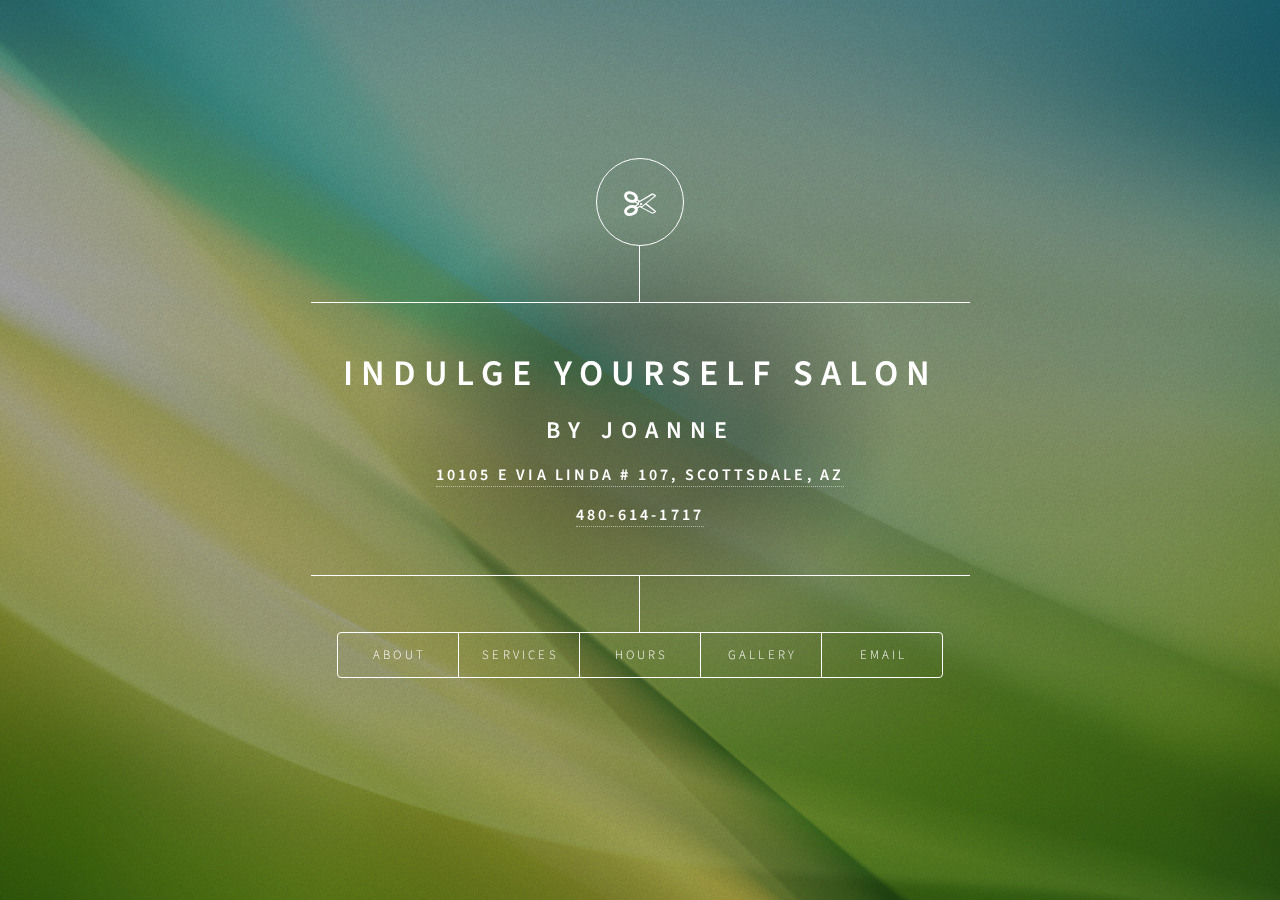
==== commit 55118edb: "changed relaxer pricing" ====
--- a/index.html
+++ b/index.html
@@ -69,7 +69,7 @@
 								<h3 class="major">Perm/Relaxing</h3>
 									<div class="grid-container1" style="padding-left:60px;">
 										<div class="grid-item"><p>Perm</p></div><div>85+</div>
-										<div class="grid-item"><p>Relaxer</p></div><div>85+</div>
+										<div class="grid-item"><p>Relaxer</p></div><div>250+</div>
 									</div>
 								<h3 class="major">Treatment</h3>
 									<div class="grid-container1" style="padding-left:60px;">
--- a/assets/css/main.css
+++ b/assets/css/main.css
@@ -1125,7 +1125,7 @@
 			-webkit-transition-delay: 0.75s;
 			-ms-transition-delay: 0.75s;
 			transition-delay: 0.75s;
-			background-image: linear-gradient(to top, rgba(19, 21, 25, 0.5), rgba(19, 21, 25, 0.5)), url("../../images/overlay.png");
+			background-image: linear-gradient(to top, rgba(19, 21, 25, 0.4), rgba(19, 21, 25, 0.4)), url("../../images/overlay.png");
 			background-size: auto, 256px 256px;
 			background-position: center, center;
 			background-repeat: no-repeat, repeat;
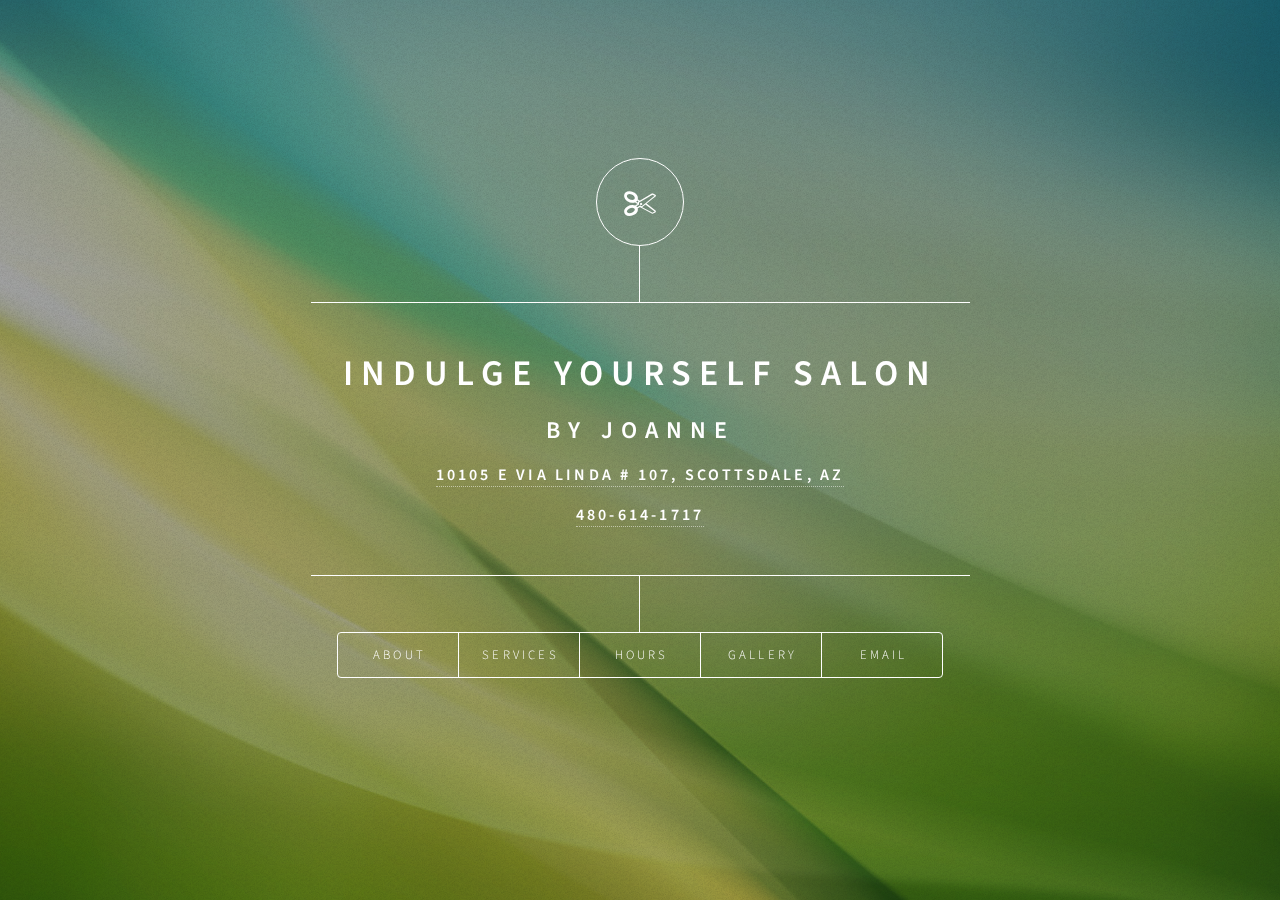
==== commit 52ad665c: "* removed background black center * changed owner photo and recentered it in mobile view * rearrange" ====
--- a/index.html
+++ b/index.html
@@ -81,11 +81,11 @@
 							<article id="about">
 								<h2 class="major">About</h2>
 							<!-- <div style="opacity: 0 ! important"> -->
-								<span class="image main" style="width:30% ! important; background-color:rgba(255,0,0,0) ! important; align:center ! important;"><img class="image main" src="images/joanne.png" alt="" /></span>
+								<span class="image main" style="width:30% ! important; background-color:rgba(255,0,0,0) ! important; align:center ! important;"><img class="image main" src="images/joanne3.jpeg" alt="" /></span>
 								<!-- </div> -->
 								<p>Meet Joanne! She is an experienced hair stylist and the owner of Indulge Yourself Salon. With well over ten years of experience as a stylist, as well as numerous years as a business owner and manager, Joanne decided to open up her own salon right here in Scottsdale.</p>
 								<p>Whether you need extensions, colouring, threading, or even a standard trim, our customers can rest assured that they will leave satisfied thanks to our skilled professionals. We use the highest quality products and equipment for our work, much of which can be viewed and purchased separately within the store.</p>
-								<p>Got a group that needs preparation? No problem! Indulge Yourself Salon also can host wedding bridal parties and events thanks to our flexible hours and customer-focused practices. Feel free to get in contact either our receptionist either by phone or email to book an appointment, answer any questions, or even apply to join our team!</p>
+								<p>Have a group that needs preparation? No problem! Indulge Yourself Salon also can host wedding bridal parties and events thanks to our flexible hours and customer-focused practices. Feel free to get in contact either our receptionist either by phone or email to book an appointment, answer any questions, or even apply to join our team!</p>
 							</article>
 
 						<!-- Hours -->
@@ -104,23 +104,24 @@
 								<h2 class="major">Gallery</h2>
 								<div class="row"> 
 									<div class="column">
-										<img class="image" src="images/gallery/1.jpeg">
-										<img class="image" src="images/gallery/2.jpeg">
+										<img class="image" src="images/gallery/10.jpeg">
+										<!-- <img class="image" src="images/gallery/2.jpeg"> -->
 										<img class="image" src="images/gallery/3.jpeg">
 										<img class="image" src="images/gallery/4.jpeg">
 										<img class="image" src="images/gallery/5.jpeg">
 									</div>
 									<div class="column">
-										<img class="image" src="images/gallery/6.jpeg">
+										<!-- <img class="image" src="images/gallery/6.jpeg"> -->
 										<img class="image" src="images/gallery/7.jpeg">
 										<img class="image" src="images/gallery/8.jpeg">
 										<img class="image" src="images/gallery/9.jpeg">
 									</div> 
 									<div class="column">
-										<img class="image" src="images/gallery/10.jpeg">
+										<!-- <img class="image" src="images/gallery/10.jpeg"> -->
 										<img class="image" src="images/gallery/11.jpeg">
 										<img class="image" src="images/gallery/13.jpeg">
 										<img class="image" src="images/gallery/12.jpeg">
+										<img class="image" src="images/gallery/1.jpeg">
 									</div>
 								</div>
 							</article>
--- a/assets/css/main.css
+++ b/assets/css/main.css
@@ -694,6 +694,8 @@
 
 			.image.main {
 				margin: 2rem 0;
+				margin-left: auto;
+				margin-right: auto;
 			}
 
 		}
@@ -702,6 +704,8 @@
 
 			.image.main {
 				margin: 1.5rem 0;
+				margin-left: auto;
+				margin-right: auto;
 			}
 
 		}
@@ -1237,10 +1241,10 @@
 		-webkit-transition: -webkit-transform 0.325s ease-in-out, -webkit-filter 0.325s ease-in-out, opacity 0.325s ease-in-out;
 		-ms-transition: -ms-transform 0.325s ease-in-out, -ms-filter 0.325s ease-in-out, opacity 0.325s ease-in-out;
 		transition: transform 0.325s ease-in-out, filter 0.325s ease-in-out, opacity 0.325s ease-in-out;
-		background-image: -moz-radial-gradient(rgba(0, 0, 0, 0.25) 25%, rgba(0, 0, 0, 0) 55%);
+		/* background-image: -moz-radial-gradient(rgba(0, 0, 0, 0.25) 25%, rgba(0, 0, 0, 0) 55%);
 		background-image: -webkit-radial-gradient(rgba(0, 0, 0, 0.25) 25%, rgba(0, 0, 0, 0) 55%);
 		background-image: -ms-radial-gradient(rgba(0, 0, 0, 0.25) 25%, rgba(0, 0, 0, 0) 55%);
-		background-image: radial-gradient(rgba(0, 0, 0, 0.25) 25%, rgba(0, 0, 0, 0) 55%);
+		background-image: radial-gradient(rgba(0, 0, 0, 0.25) 25%, rgba(0, 0, 0, 0) 55%); */
 		max-width: 100%;
 		text-align: center;
 	}
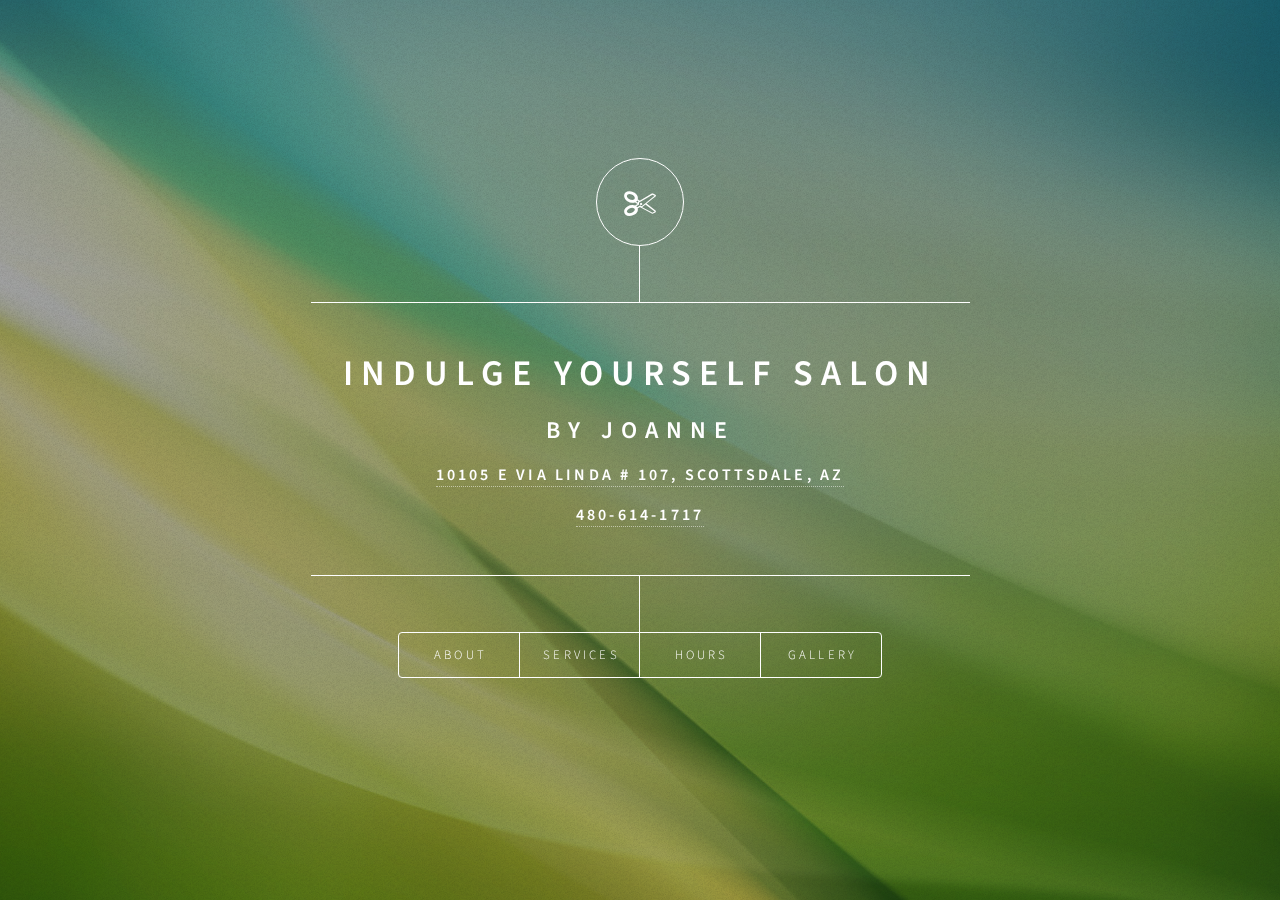
==== commit 4285741a: "changed prices, removed email section, added to gallery" ====
--- a/index.html
+++ b/index.html
@@ -36,7 +36,7 @@
 								<li><a href="#services">Services</a></li>
 								<li><a href="#hours">Hours</a></li>
 								<li><a href="#gallery">Gallery</a></li>
-								<li><a href="#email">Email</a></li>
+								<!--<li><a href="#email">Email</a></li>-->
 								<!--<li><a href="#elements">Elements</a></li>-->
 							</ul>
 						</nav>
@@ -53,7 +53,7 @@
 									<div class="grid-container1" style="padding-left:60px;">
 										<div class="grid-item"><p>Women's Haircut &amp; Styling</p></div><div>60+</div>
 										<div class="grid-item"><p>Men's Haircut &amp; Styling</p></div><div>37+</div>
-										<div class="grid-item"><p>Styling Only</p></div><div>40+</div>
+										<div class="grid-item"><p>Styling Only</p></div><div>45+</div>
 										<div class="grid-item"><p>Up-Do</p></div><div>60+</div>
 										<div class="grid-item"><p>Child's Haircut &amp; Styling (ages under 10)</p></div><div>25</div>
 										<div class="grid-item"><p>Girl's Haircut &amp; Styling (ages 10 ~ 17)</p></div><div>45+</div>
@@ -61,8 +61,8 @@
 									</div>
 								<h3 class="major">Color</h3>
 									<div class="grid-container1" style="padding-left:60px;">
-										<div class="grid-item"><p>Full Color</p></div><div>65+</div>
-										<div class="grid-item"><p>Partial Highlights</p></div><div>78+</div>
+										<div class="grid-item"><p>Full Color</p></div><div>70+</div>
+										<div class="grid-item"><p>Partial Highlights</p></div><div>80+</div>
 										<div class="grid-item"><p>Full Highlights</p></div><div>90+</div>
 										<div class="grid-item"><p>Color Correction</p></div><div>Consultation Required</div>
 									</div>
@@ -85,7 +85,7 @@
 								<!-- </div> -->
 								<p>Meet Joanne! She is an experienced hair stylist and the owner of Indulge Yourself Salon. With well over ten years of experience as a stylist, as well as numerous years as a business owner and manager, Joanne decided to open up her own salon right here in Scottsdale.</p>
 								<p>Whether you need extensions, colouring, threading, or even a standard trim, our customers can rest assured that they will leave satisfied thanks to our skilled professionals. We use the highest quality products and equipment for our work, much of which can be viewed and purchased separately within the store.</p>
-								<p>Have a group that needs preparation? No problem! Indulge Yourself Salon also can host wedding bridal parties and events thanks to our flexible hours and customer-focused practices. Feel free to get in contact either our receptionist either by phone or email to book an appointment, answer any questions, or even apply to join our team!</p>
+								<p>Have a group that needs preparation? No problem! Indulge Yourself Salon also can host wedding bridal parties and events thanks to our flexible hours and customer-focused practices. Feel free to get in contact with our receptionist either by phone or in person to book an appointment, answer any questions, or apply to join our team!</p>
 							</article>
 
 						<!-- Hours -->
@@ -105,23 +105,21 @@
 								<div class="row"> 
 									<div class="column">
 										<img class="image" src="images/gallery/10.jpeg">
-										<!-- <img class="image" src="images/gallery/2.jpeg"> -->
 										<img class="image" src="images/gallery/3.jpeg">
 										<img class="image" src="images/gallery/4.jpeg">
-										<img class="image" src="images/gallery/5.jpeg">
+										<img class="image" src="images/gallery/14.jpeg">
 									</div>
 									<div class="column">
-										<!-- <img class="image" src="images/gallery/6.jpeg"> -->
 										<img class="image" src="images/gallery/7.jpeg">
 										<img class="image" src="images/gallery/8.jpeg">
 										<img class="image" src="images/gallery/9.jpeg">
+										<img class="image" src="images/gallery/15.jpeg">
 									</div> 
 									<div class="column">
-										<!-- <img class="image" src="images/gallery/10.jpeg"> -->
 										<img class="image" src="images/gallery/11.jpeg">
-										<img class="image" src="images/gallery/13.jpeg">
 										<img class="image" src="images/gallery/12.jpeg">
 										<img class="image" src="images/gallery/1.jpeg">
+										<img class="image" src="images/gallery/13.jpeg">
 									</div>
 								</div>
 							</article>
